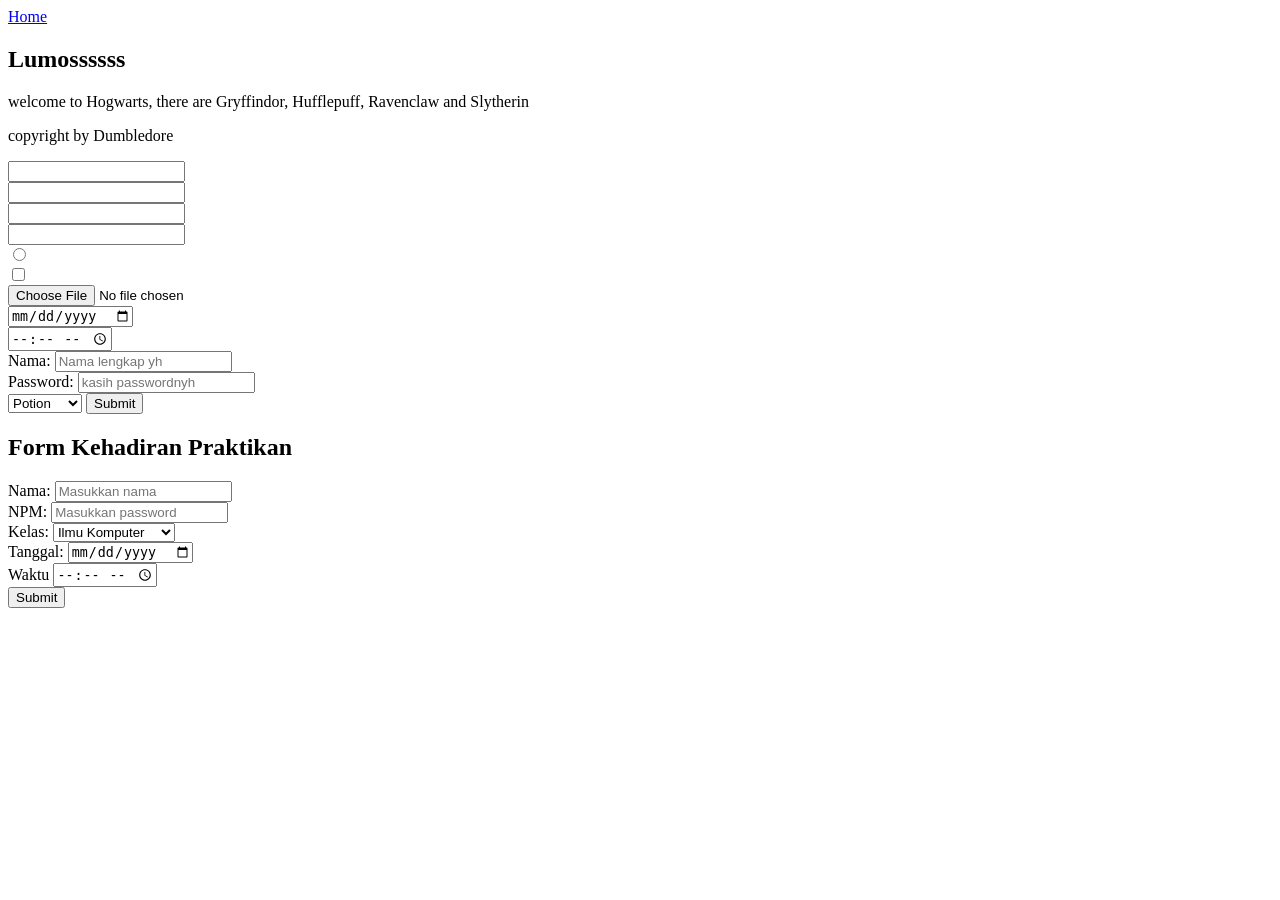
==== pertemuan3.html @ 345486af "Add initial HTML structure and forms" ====
<!DOCTYPE html>
<html lang="en">
<head>
    <meta charset="UTF-8">
    <meta name="viewport" content="width=device-width, initial-scale=1.0">
    <title>Document</title>
</head>
<body>
    <nav>
        <a href="index.html">Home</a>
        <header>
            <h1>Lumossssss</h1>
        </header>
        <section>
            <article>
                <p>welcome to Hogwarts, there are Gryffindor, Hufflepuff, Ravenclaw and Slytherin</p>
            </article>
        </section>
        <footer>
            <p>copyright by Dumbledore</p>
        </footer>

        <input type="text"><br>
        <input type="number"><br>
        <input type="email"><br>
        <input type="password"><br>
        <input type="radio"><br>
        <input type="checkbox"><br>
        <input type="file"><br>
        <input type="date"><br>
        <input type="time"><br>

        <form action="#" method="post" target="_blank">
            <label for="name">Nama: </label>
            <input type="text" id="name" name="name" placeholder="Nama lengkap yh"><br>
            <label for="password">Password: </label>
            <input type="password" id="password" name="password" placeholder="kasih passwordnyh"><br>

            <select name="kelas" id="Asrama">
                <option value="Potion">Potion</option>
                <option value="Slytherin">Slytherin</option>
            </select>
            <input type="Submit" value="Submit">
        </form>
    </nav>
    <nav>
        <header>
            <h1>Form Kehadiran Praktikan</h1>
        </header>
        <form action="#" method="post" target="_blank">
            <label for="name">Nama: </label>
            <input type="text" id="name" name="name" placeholder="Masukkan nama"><br>
            <label for="NPM">NPM: </label>
            <input type="number" id="number" name="number" placeholder="Masukkan password"><br>
            <label for="Kelas">Kelas: </label>
            <select name="Kelas" id="Nama">
                <option value="Ilmu Komputer">Ilmu Komputer</option>
                <option value="Sistem Informasi">SIstem Informasi</option>
            </select><br>
            <label for="tanggal">Tanggal: </label>
            <input type="date"><br>
            <label for="Waktu">Waktu</label>
            <input type="time"><br>
            <input type="SUbmit" value="Submit">
        </form>
    </nav>
</body>
</html>
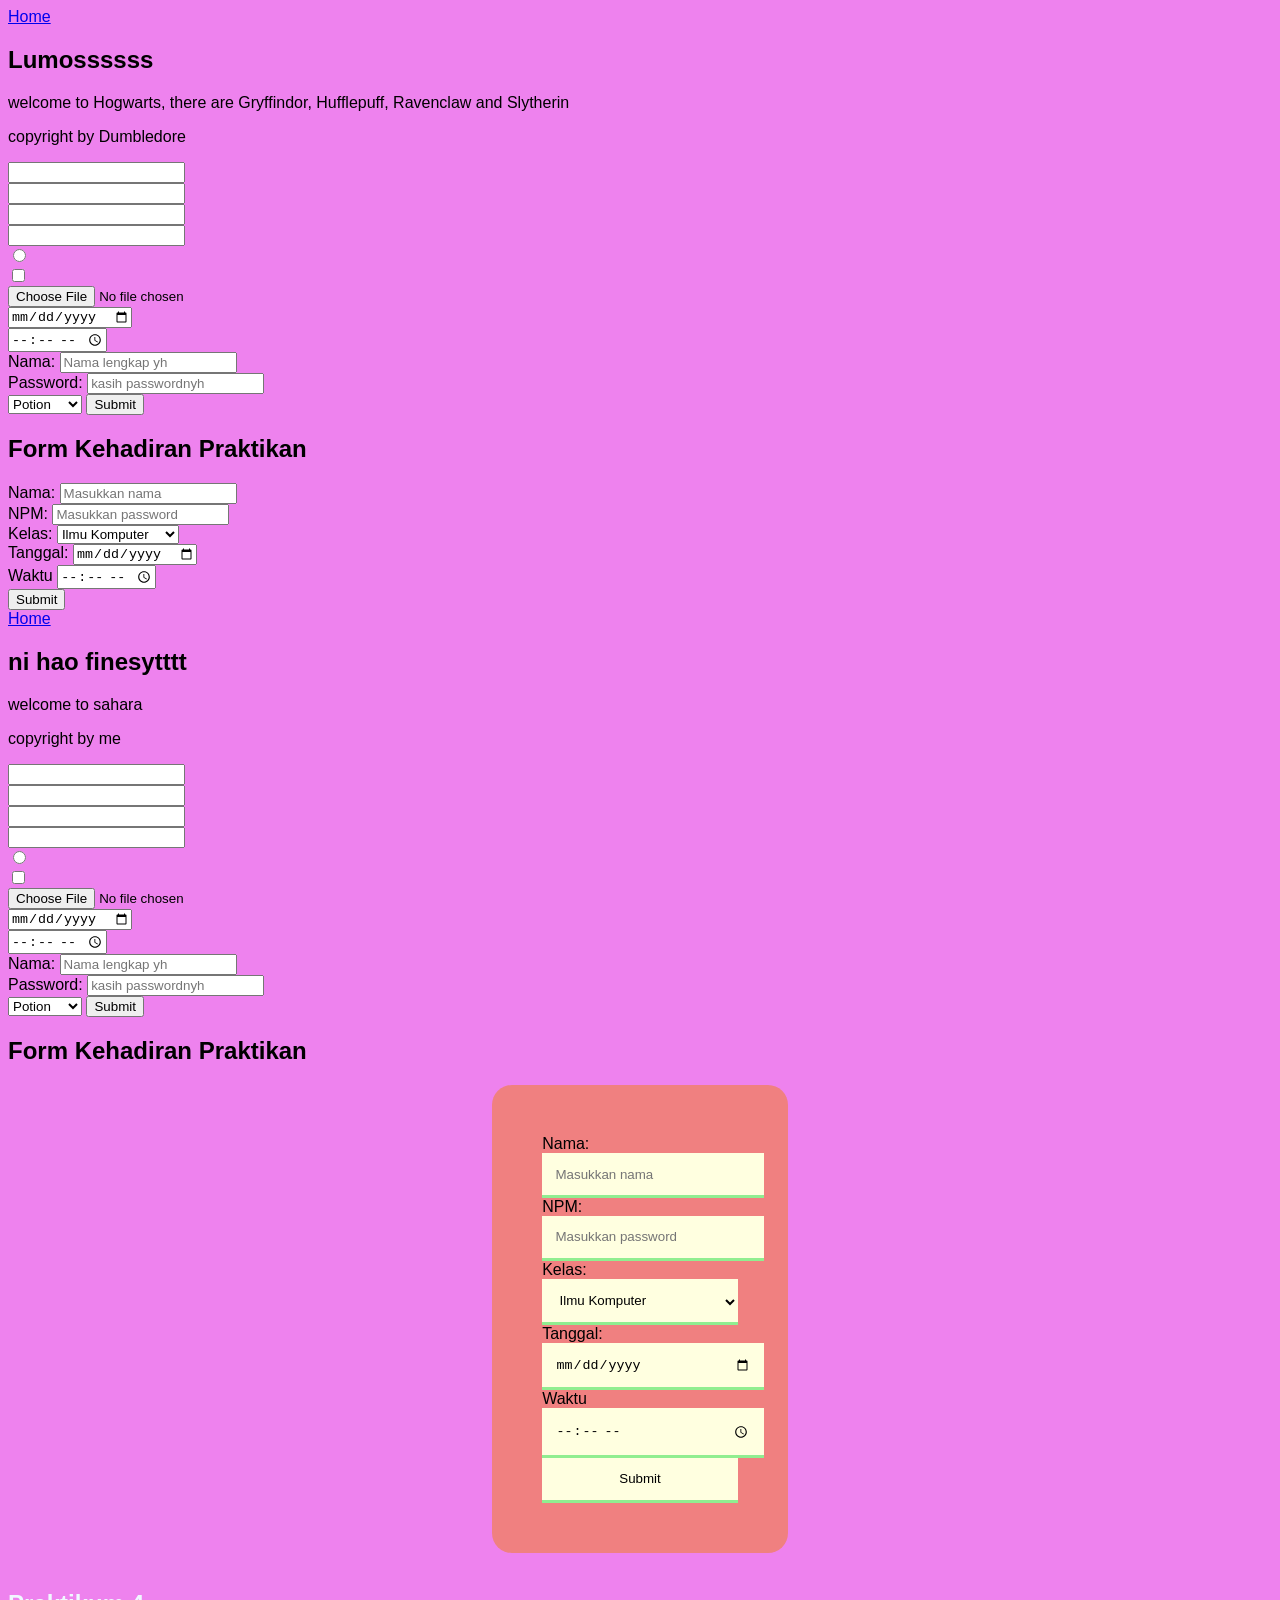
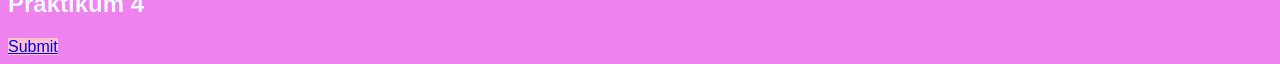
==== commit b7570e2b: "Add form elements and structure to pertemuan3.html" ====
--- a/pertemuan3.html
+++ b/pertemuan3.html
@@ -66,3 +66,77 @@
     </nav>
 </body>
 </html>
+
+<!DOCTYPE html>
+<html lang="en">
+<head>
+    <meta charset="UTF-8">
+    <meta name="viewport" content="width=device-width, initial-scale=1.0">
+    <title>Praktikum</title>
+    <link rel="stylesheet" href="gaya.css" />
+</head>
+<body>
+    <nav>
+        <a href="index.html">Home</a>
+        <header>
+            <h1>ni hao finesytttt</h1>
+        </header>
+        <section>
+            <article>
+                <p>welcome to sahara</p>
+            </article>
+        </section>
+        <footer>
+            <p>copyright by me</p>
+        </footer>
+
+        <input type="text"><br>
+        <input type="number"><br>
+        <input type="email"><br>
+        <input type="password"><br>
+        <input type="radio"><br>
+        <input type="checkbox"><br>
+        <input type="file"><br>
+        <input type="date"><br>
+        <input type="time"><br>
+
+        <form action="#" method="post" target="_blank">
+            <label for="name">Nama: </label>
+            <input type="text" id="name" name="name" placeholder="Nama lengkap yh"><br>
+            <label for="password">Password: </label>
+            <input type="password" id="password" name="password" placeholder="kasih passwordnyh"><br>
+
+            <select name="kelas" id="Asrama">
+                <option value="Potion">Potion</option>
+                <option value="Slytherin">Slytherin</option>
+            </select>
+            <input type="Submit" value="Submit">
+        </form>
+    </nav>
+    <nav>
+        <header>
+            <h1>Form Kehadiran Praktikan</h1>
+        </header>
+        <form action="#" id="kehadiran" method="post" target="_blank">
+            <label for="name">Nama: </label>
+            <input type="text" id="name" name="name" placeholder="Masukkan nama"><br>
+            <label for="NPM">NPM: </label>
+            <input type="number" id="number" name="number" placeholder="Masukkan password"><br>
+            <label for="Kelas">Kelas: </label>
+            <select name="Kelas" id="Nama">
+                <option value="Ilmu Komputer">Ilmu Komputer</option>
+                <option value="Sistem Informasi">SIstem Informasi</option>
+            </select><br>
+            <label for="tanggal">Tanggal: </label>
+            <input type="date"><br>
+            <label for="Waktu">Waktu</label>
+            <input type="time"><br>
+            <input type="SUbmit" value="Submit">
+        </form>
+        <br />
+        <h1 style="color: aliceblue;" >Praktikum 4</h1>
+        <a href="#" style="border: 1px black; background-color: pink;
+        width:fit-content padding:10px; fontsize;small " >Submit</a>
+    </nav>
+</body>
+</html>
--- a/gaya.css
+++ b/gaya.css
@@ -0,0 +1,38 @@
+@import url(<link rel="preconnect" href="https://fonts.googleapis.com">
+<link rel="preconnect" href="https://fonts.gstatic.com" crossorigin>
+<link href="https://fonts.googleapis.com/css2?family=Playpen+Sans+Thai:wght@100..800&display=swap" rel="stylesheet">);
+
+body{
+    font-family: "manrope", 'Lucida Sans', 'Lucida Sans Regular', 'Lucida Grande', 'Lucida Sans Unicode', Geneva, Verdana, sans-serif;
+    font-optical-sizing: auto;
+    font-style: normal;
+    background-color: violet;
+}
+
+#kehadiran{
+    background-color: lightcoral;
+    padding: 50px;
+    width: fit-content;
+    margin: auto;
+    border-radius: 20px;
+
+input, select{
+    border: none;
+    border-bottom: 3px solid lightgreen;
+    background-color: lightyellow;
+    width: 100%;
+    padding: 1em;
+
+}
+
+button{
+    background-color: lightsalmon;
+    color: white;
+    border: none;
+    padding: 0.5em 1.5em;
+    border-radius: 4px;
+}
+label {
+    display: block;
+}
+}
